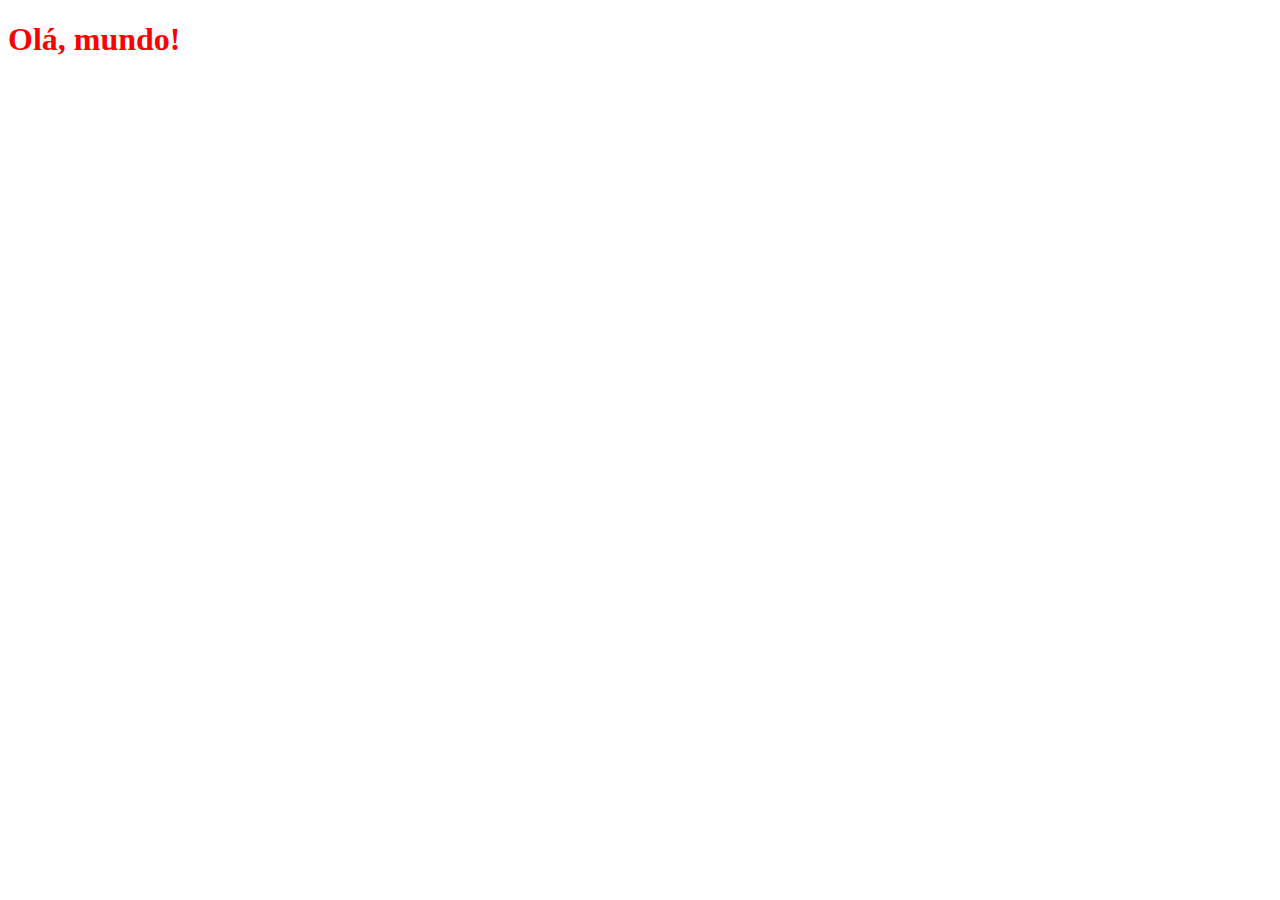
==== Calculadora/index.html @ a7c010b2 "add code" ====
<!DOCTYPE html>
<html lang="en">
  <head>
    <meta charset="UTF-8" />
    <meta name="viewport" content="width=device-width, initial-scale=1.0" />
    <title>Calculadora</title>
    <link rel="stylesheet" href="./style.css" />
  </head>
  <body>

    <h1>Olá, mundo!</h1>

    <script src="./scripts.js"></script>
  </body>
</html>
---- Calculadora/style.css ----
h1 {
    color: red;
}
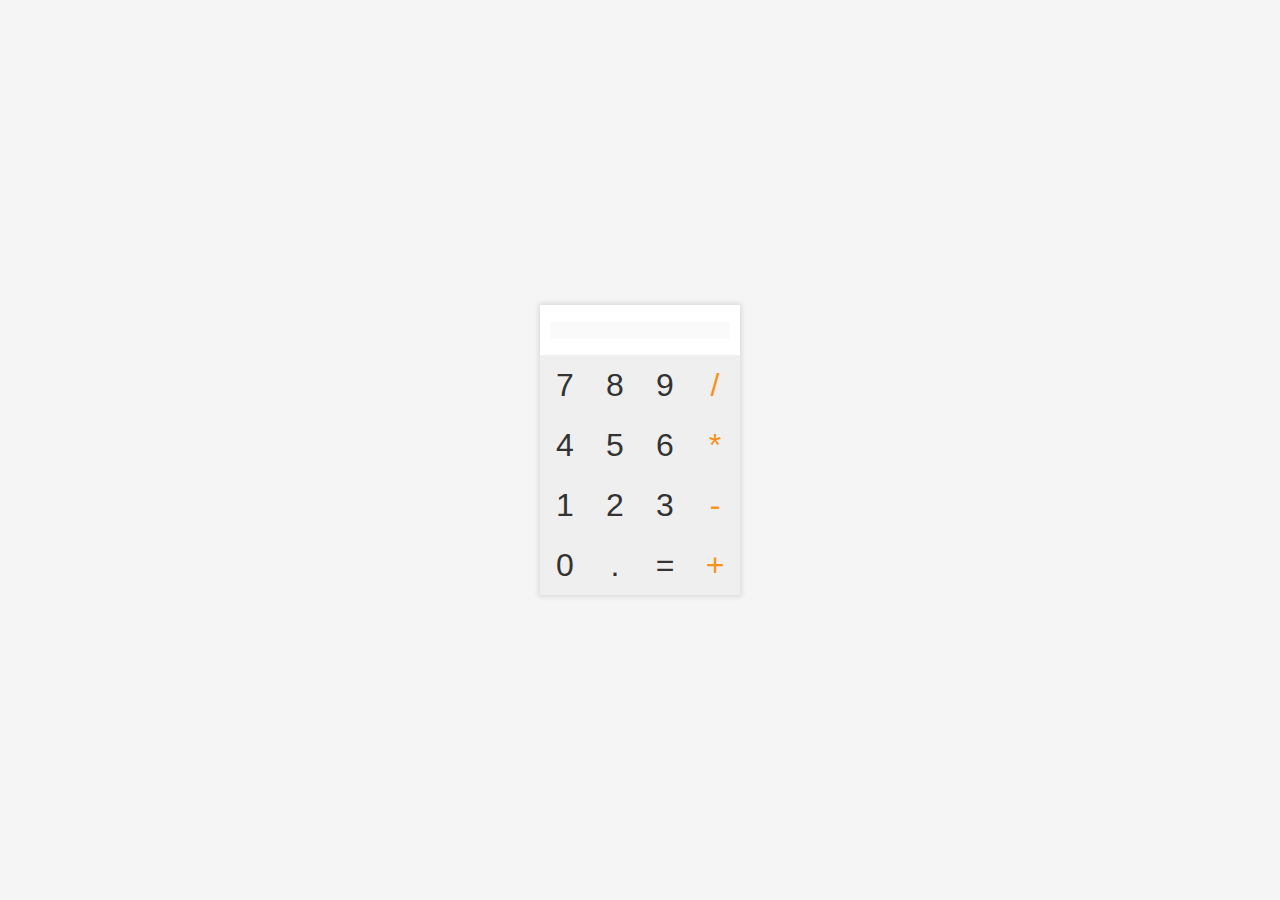
==== commit 24d7899e: "add code" ====
--- a/Calculadora/index.html
+++ b/Calculadora/index.html
@@ -7,8 +7,30 @@
     <link rel="stylesheet" href="./style.css" />
   </head>
   <body>
-
-    <h1>Olá, mundo!</h1>
+            <!-- continuar em 3:01: -->
+    <div id="calculadora">
+        <div id="display">
+            <input type="text" id="displayInput" disabled>
+        </div>
+        <div id="teclado">
+            <button class="num">7</button>
+            <button class="num">8</button>
+            <button class="num">9</button>
+            <button class="operador">/</button>
+            <button class="num">4</button>
+            <button class="num">5</button>
+            <button class="num">6</button>
+            <button class="operador">*</button>
+            <button class="num">1</button>
+            <button class="num">2</button>
+            <button class="num">3</button>
+            <button class="operador">-</button>
+            <button class="num">0</button>
+            <button class="ponto">.</button>
+            <button class="igual">=</button>
+            <button class="operador">+</button>
+        </div>
+    </div>
 
     <script src="./scripts.js"></script>
   </body>
--- a/Calculadora/style.css
+++ b/Calculadora/style.css
@@ -1,3 +1,57 @@
-h1 {
-    color: red;
+body {
+    display: flex;
+    justify-content: center;
+    align-items: center;
+    height: 100vh;
+    background-color: #f5f5f5;
+    margin: 0;
+    font-family: Arial, Helvetica, sans-serif;
+}
+
+#calculadora {
+    width: 200px;
+    background-color: #fff;
+    box-shadow: 0px 0px 5px 2px rgba(0, 0, 0, .1);
+}
+
+#display {
+    width: 100%;
+    height: 50px;
+    border-radius: 1px solid #ccc;
+    display: flex;
+    justify-content: flex-end;
+    align-items: center;
+    padding: 0 10px;
+    box-sizing: border-box;
+}
+
+#displayInput {
+    text-align: center;
+    width: 100%;
+    border: none;
+}
+
+#teclado {
+    display: grid;
+    grid-template-columns: repeat(4, 1fr);
+}
+
+button {
+    height: 60px;
+    border: none;
+    font-size: 2rem;
+    transition: 0.3s;
+    cursor: pointer;
+}
+
+button:hover {
+    background-color: #CCC6c6;
+}
+
+.num, .ponto, .igual {
+    color: #333;
+}
+
+.operador {
+    color: #f7931b;
 }